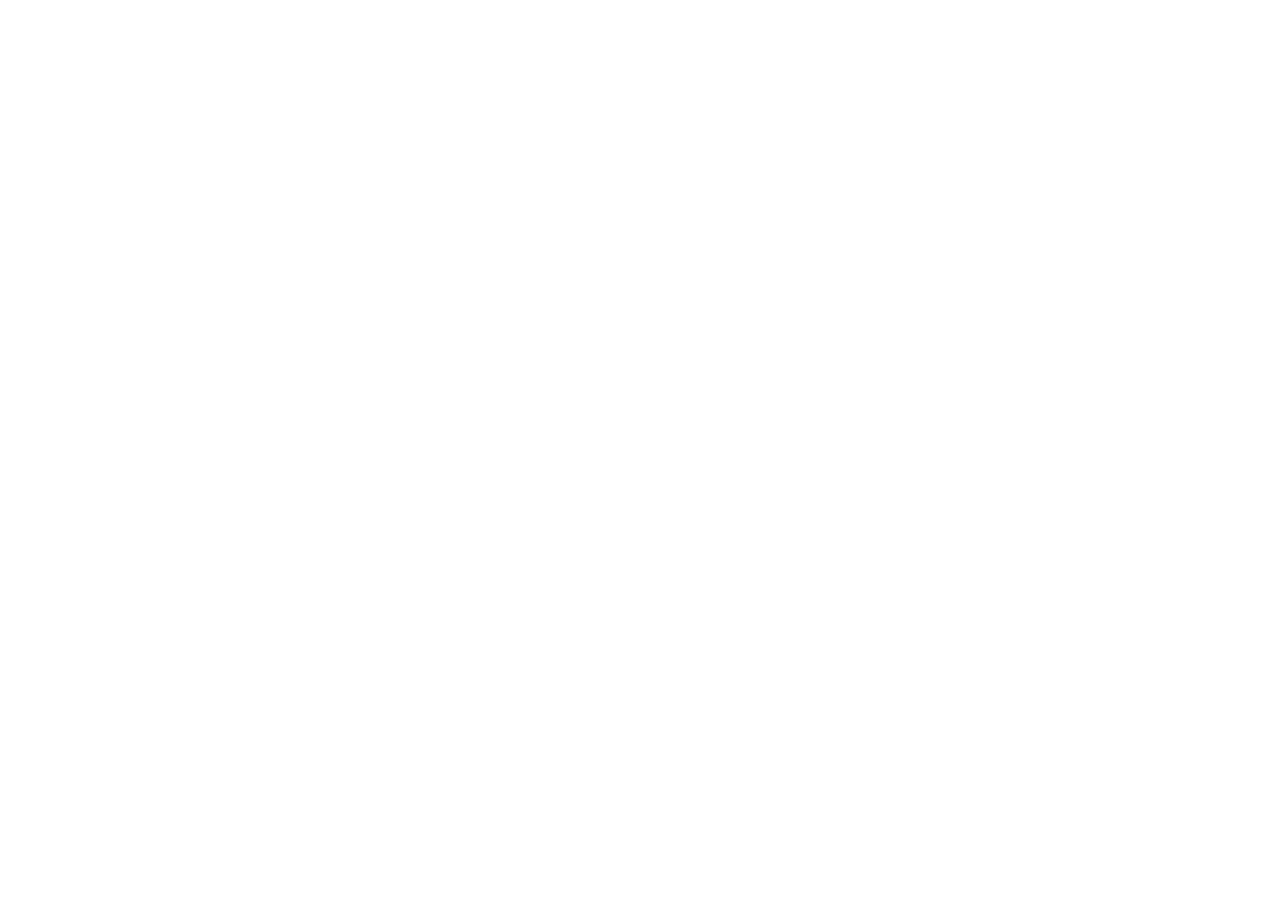
==== PersonalWeb/PersonalWeb/Examples.html @ 359390c4 "Examples" ====
﻿<!DOCTYPE html>
<html>
<head>
    <title></title>
    <meta charset="utf-8" />
</head>
<body>
    <iframe width="100%" height="300" src="//jsfiddle.net/suFiddleCode/rgtp6yje/embedded/" allowfullscreen="allowfullscreen" frameborder="0"></iframe>
</body>
</html>
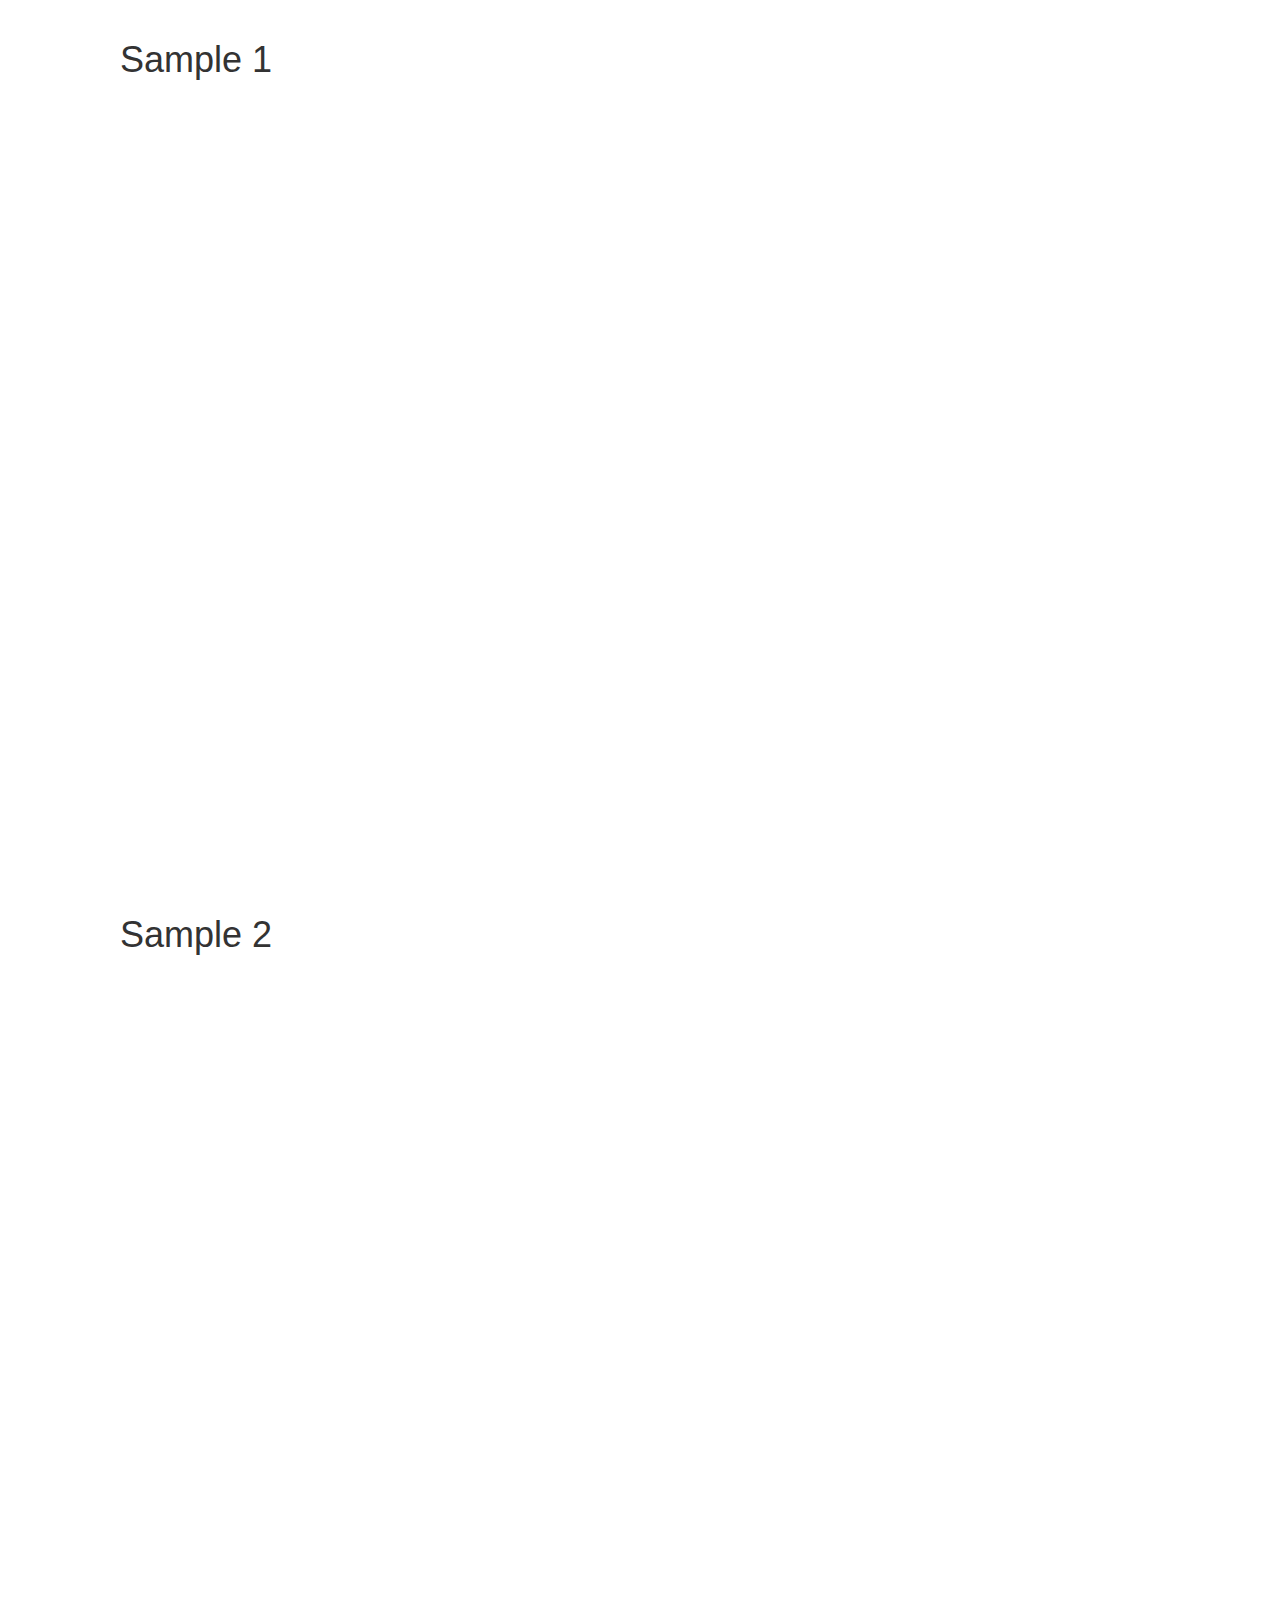
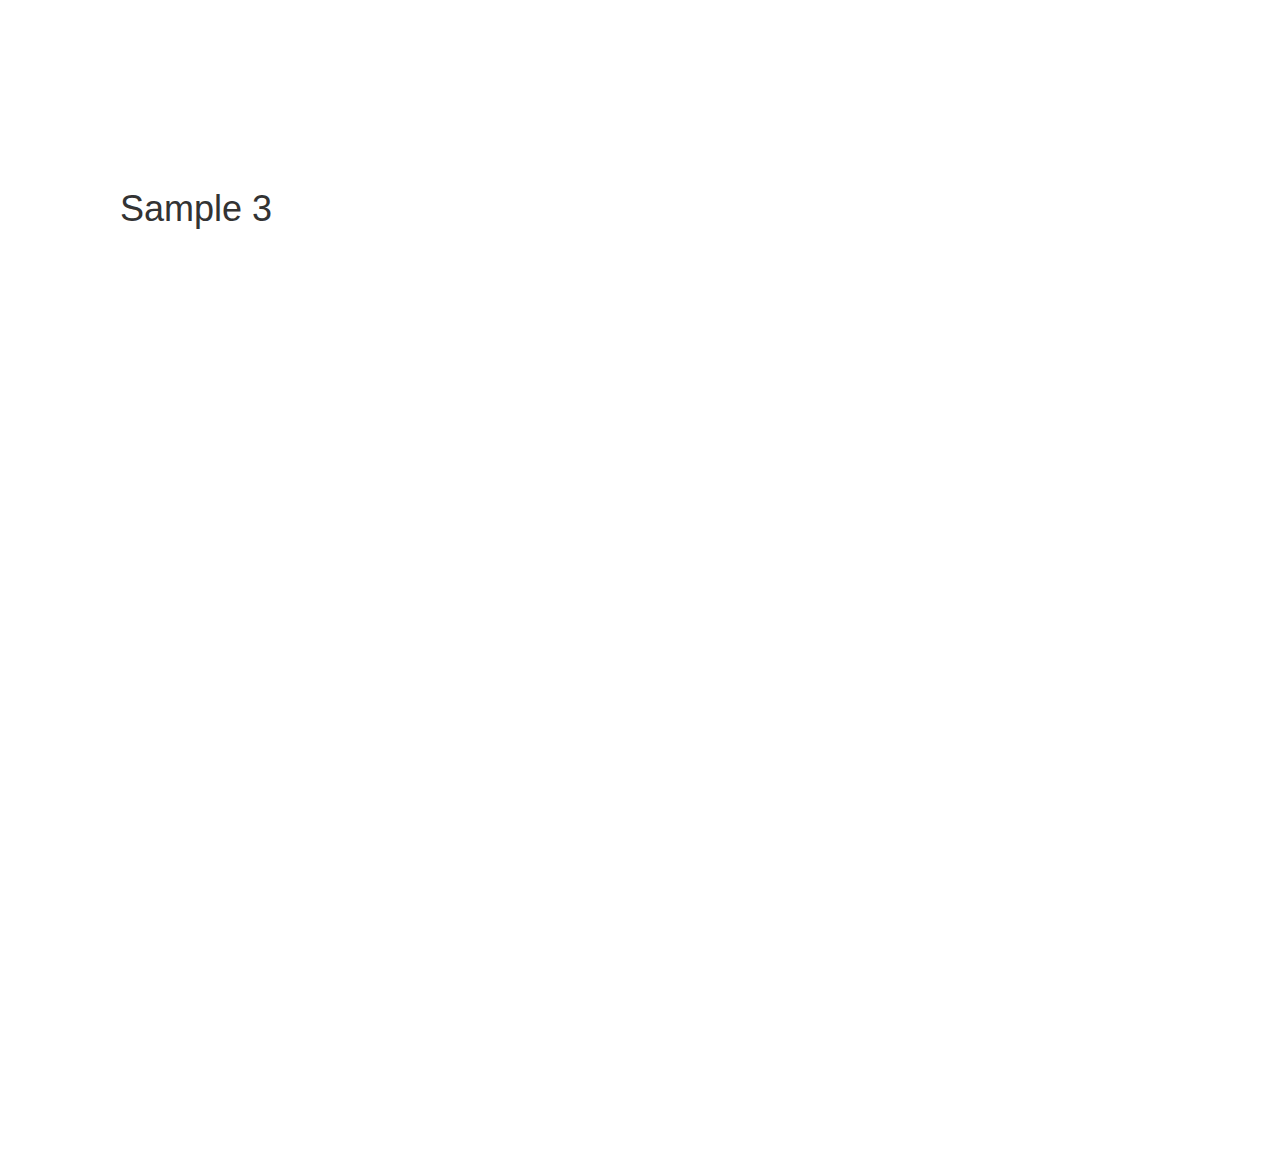
==== commit 37945574: "Examples" ====
--- a/PersonalWeb/PersonalWeb/Examples.html
+++ b/PersonalWeb/PersonalWeb/Examples.html
@@ -1,10 +1,30 @@
 ﻿<!DOCTYPE html>
 <html>
 <head>
+    <link href="CSS/bootstrap.css" rel="stylesheet" />
+    <link href="CSS/responsive.css" rel="stylesheet" />
+
     <title></title>
     <meta charset="utf-8" />
+    <style type="text/css">
+        .frameContainer {
+            padding: 120px;
+            padding-top: 20px;
+        }
+    </style>
 </head>
-<body>
-    <iframe width="100%" height="300" src="//jsfiddle.net/suFiddleCode/rgtp6yje/embedded/" allowfullscreen="allowfullscreen" frameborder="0"></iframe>
+<body class="frameContainer">
+    <div>
+        <h1> Sample 1</h1>
+        <iframe width="1100" height="800" src="//jsfiddle.net/suFiddleCode/xgh1289x/embedded/html,css,result/dark/" allowfullscreen="allowfullscreen" frameborder="0"></iframe>
+    </div>
+    <div>
+        <h1> Sample 2</h1>
+        <iframe width="1100" height="800" src="//jsfiddle.net/suFiddleCode/72mfj78f/embedded/html,css,result/dark/" allowfullscreen="allowfullscreen" frameborder="0"></iframe>
+    </div>
+    <div>
+        <h1> Sample 3</h1>
+        <iframe width="1100" height="800" src="//jsfiddle.net/suFiddleCode/7zekjjtx/embedded/html,css,result/dark/" allowfullscreen="allowfullscreen" frameborder="0"></iframe>
+    </div>
 </body>
 </html>
--- a/PersonalWeb/PersonalWeb/CSS/responsive.css
+++ b/PersonalWeb/PersonalWeb/CSS/responsive.css
@@ -0,0 +1,105 @@
+/* ==========================================================================
+   Media Queries
+   ========================================================================== */
+
+
+@media only screen and (min-width: 992px) {
+	/****Ipad Landscape 1024 Container 970 ****/
+	
+	.service-list{ margin-bottom:30px;}
+	.c-logo-part ul li{ margin:0 15px;}
+	.form{ margin:0 0 0 20px}
+	.main-nav{ display:block !important; }
+	/*.portfolioContainer{ width:800px; margin:0px auto !important; } */ 
+	
+}	
+   
+@media only screen and (min-width: 768px) and (max-width: 991px) {
+	/****Ipad Portrait 768 Container 750 ****/
+	body{ font-size:13px;}
+	p{ line-height:20px ;}
+	.header h1{ font-size:46px;}
+	.main-nav ul li a{ padding:14px;}
+	.small-logo{ padding:0 20px;}
+	h2{ font-size:30px}
+	h6{ font-size:16px;}
+	h3{ font-size:15px;}
+	.service-list{ margin-bottom:20px; font-size:15px;}
+	.featured-work p.padding-b{ padding-bottom:15px;}
+	.main-section{ padding:70px 0;}
+	.c-logo-part ul li{ margin:0 1%; float:left; width:18%;}
+	.c-logo-part ul li a{ display:block;}
+	.c-logo-part ul li a img{ display:block;}
+	.form{ margin:0;}
+	.contact-info-box{ margin:0 ;}
+	.social-link{ margin:0;}
+	
+	.main-nav{ display:block !important; }
+	.main-nav li a{ padding:8px 15px;}
+	/*.portfolioContainer{ width:750px; margin:0px auto !important; }
+	.Portfolio-box{ height:250px;}*/
+	
+	 
+	
+}
+
+@media only screen and (max-width: 767px) {
+	/****Mobile Landscape 480 Container 100% ****/
+	body{ font-size:12px;}
+	h2{ font-size:26px;}
+	h3{ font-size:14px;}
+	h6{ font-size:16px; margin-bottom:40px;}
+	p{ line-height:18px;}
+	.service-list{ font-size:12px; margin-bottom:20px;}
+	.we-create li{ font-size:13px; padding:0 0 0 8px}
+	.header h1{ font-size:28px;}
+	.header{ padding:60px 0;}
+	.main-section{ padding:60px 0 70px;}
+	.main-nav{ display:none; position:absolute; left:0; width:100%; top:74px; margin:0 auto; flote : none; background:#fff;}
+	.main-nav li{ display:block;}
+	.main-nav li.small-logo{ display:none;}
+	.main-nav li a{ display:block; padding:7px 32px; border-bottom:none;}
+	.main-nav li a:hover{color:#7cc576}
+	.team-leader-box{ max-width:307px; width:auto; float:none; margin:0 auto;	}
+	.team-leader-box:nth-of-type(3n){ margin:0 auto}
+	.res-nav_click{ display:block;}
+	.featured-work{ font-size:12px; margin-top:30px;}
+	.featured-box{ font-size:12px;}
+	.featured-box p{ line-height:18px; }
+	.c-logo-part ul a{ margin-bottom:5px;}
+	.main-section.team{ padding:60px 0 50px;}
+	.business-talking h2{ font-size:36px;}
+	.contact-info-box{ margin:0 0 12px 30px; font-size:12px;}
+	.contact-info-box span{ line-height:18px;}
+	.social-link{ margin-left:30px;} 
+	.form{ margin:0 30px;}
+	.copyright{ font-size:12px;}
+	.business-talking a{ padding:10px 25px; font-size:14px;}
+	.main-section.contact{ padding:60px 0 70px}
+	.client-part-haead{ font-size:20px; line-height:30px;}
+	.link{ font-size:14px; padding:10px 25px;}
+	.logo{ width:100px;}
+	.main-section.contact{ background-size:contain;}
+	.Portfolio-nav li a{ padding:5px 16px;}
+	.Portfolio-nav li{ display:block;}
+	/*.isotope-item img{ width:300px; left:50%; margin-left:-100px;}
+	.isotope-item{ width:300px; margin:0px auto;}
+	.isotope{ width:400px; margin:0px auto;}
+	.Portfolio-box{}
+	.portfolioContainer{ width:350px; margin:0px auto !important; } */
+	
+	
+}
+
+@media only screen and (max-width: 479px) {
+	/****Mobile Portrait 320 ****/
+	.contact-info-box{ margin-left:0px;}
+	.header{ padding:40px;}
+	.social-link{ margin-left:0px;}
+	.form{ margin:0}
+	.c-logo-part ul li{ display:block;}
+	.Portfolio-box{  max-width:300px !important; width:96.4% !important; margin:0 !important}
+	.Portfolio-box img { max-width:100%;}
+	.portfolioContainer{ width:280px !important; margin:0 auto !important } 
+	
+}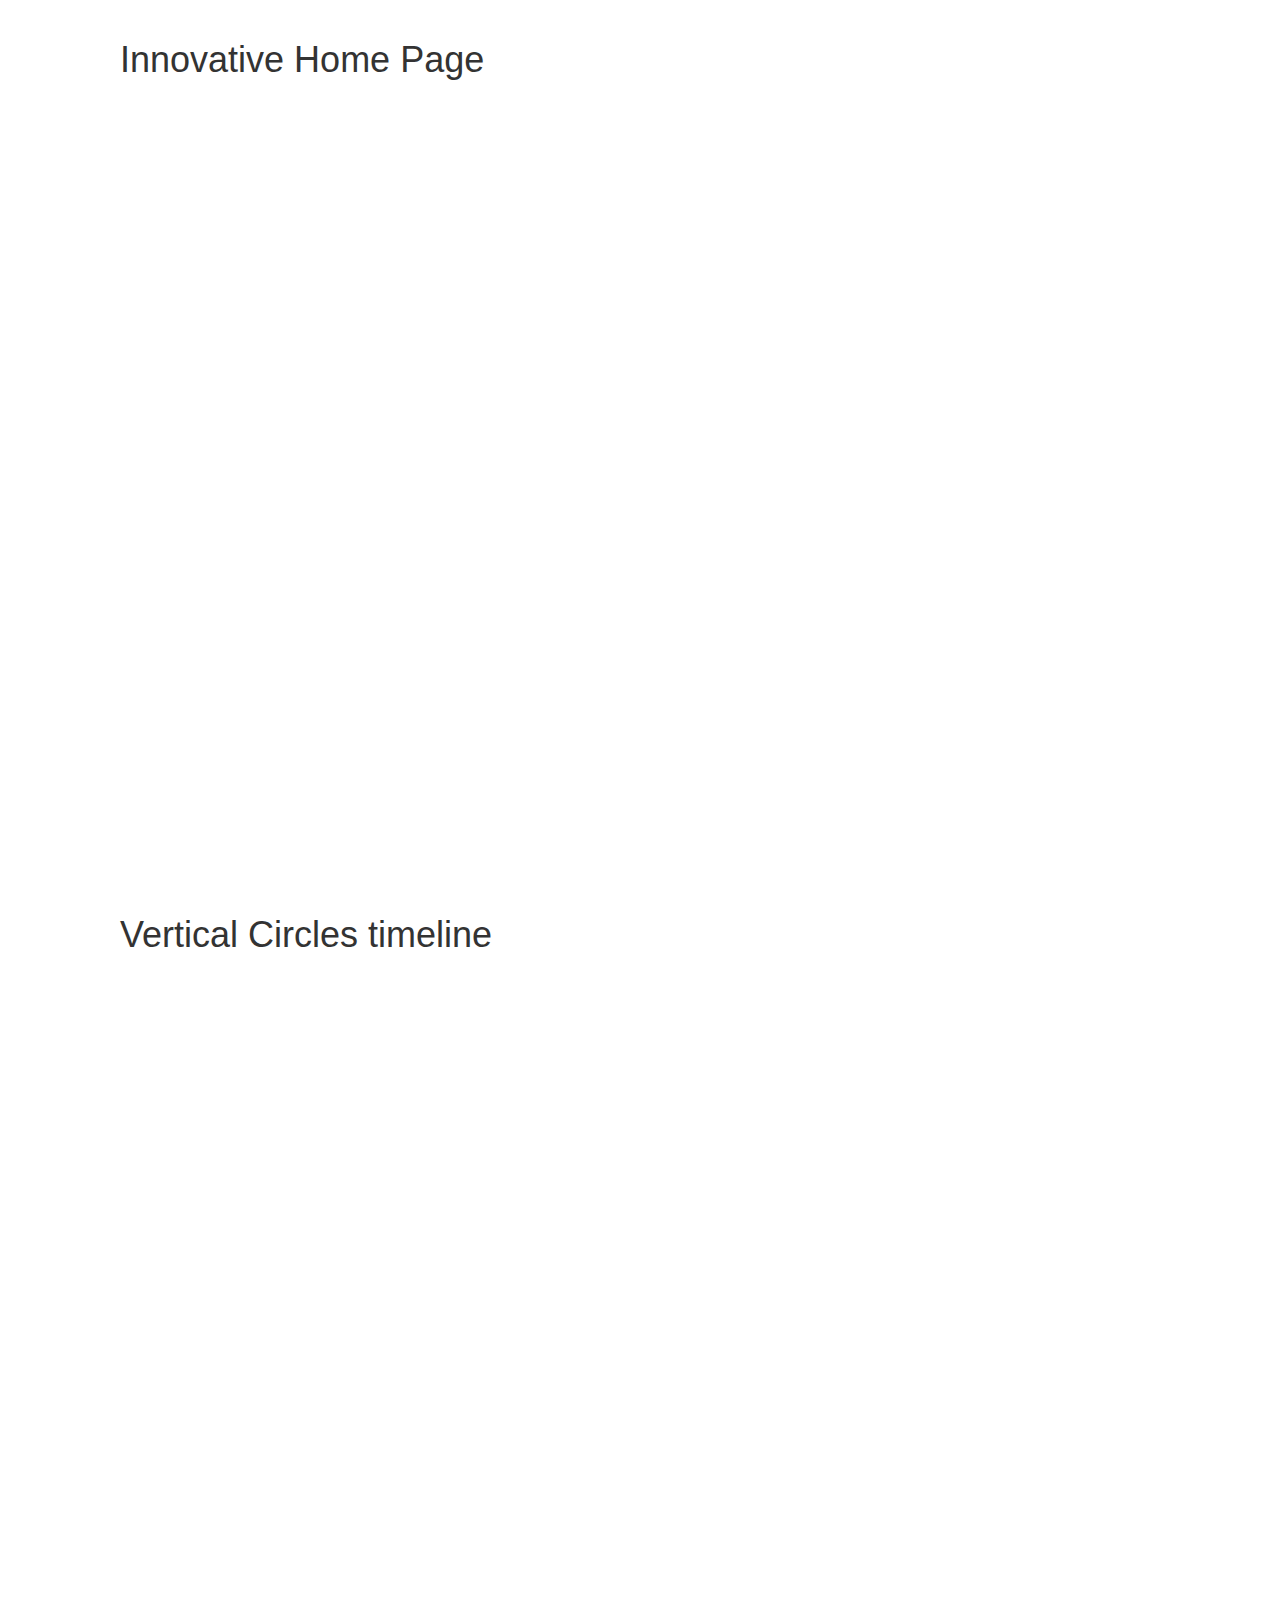
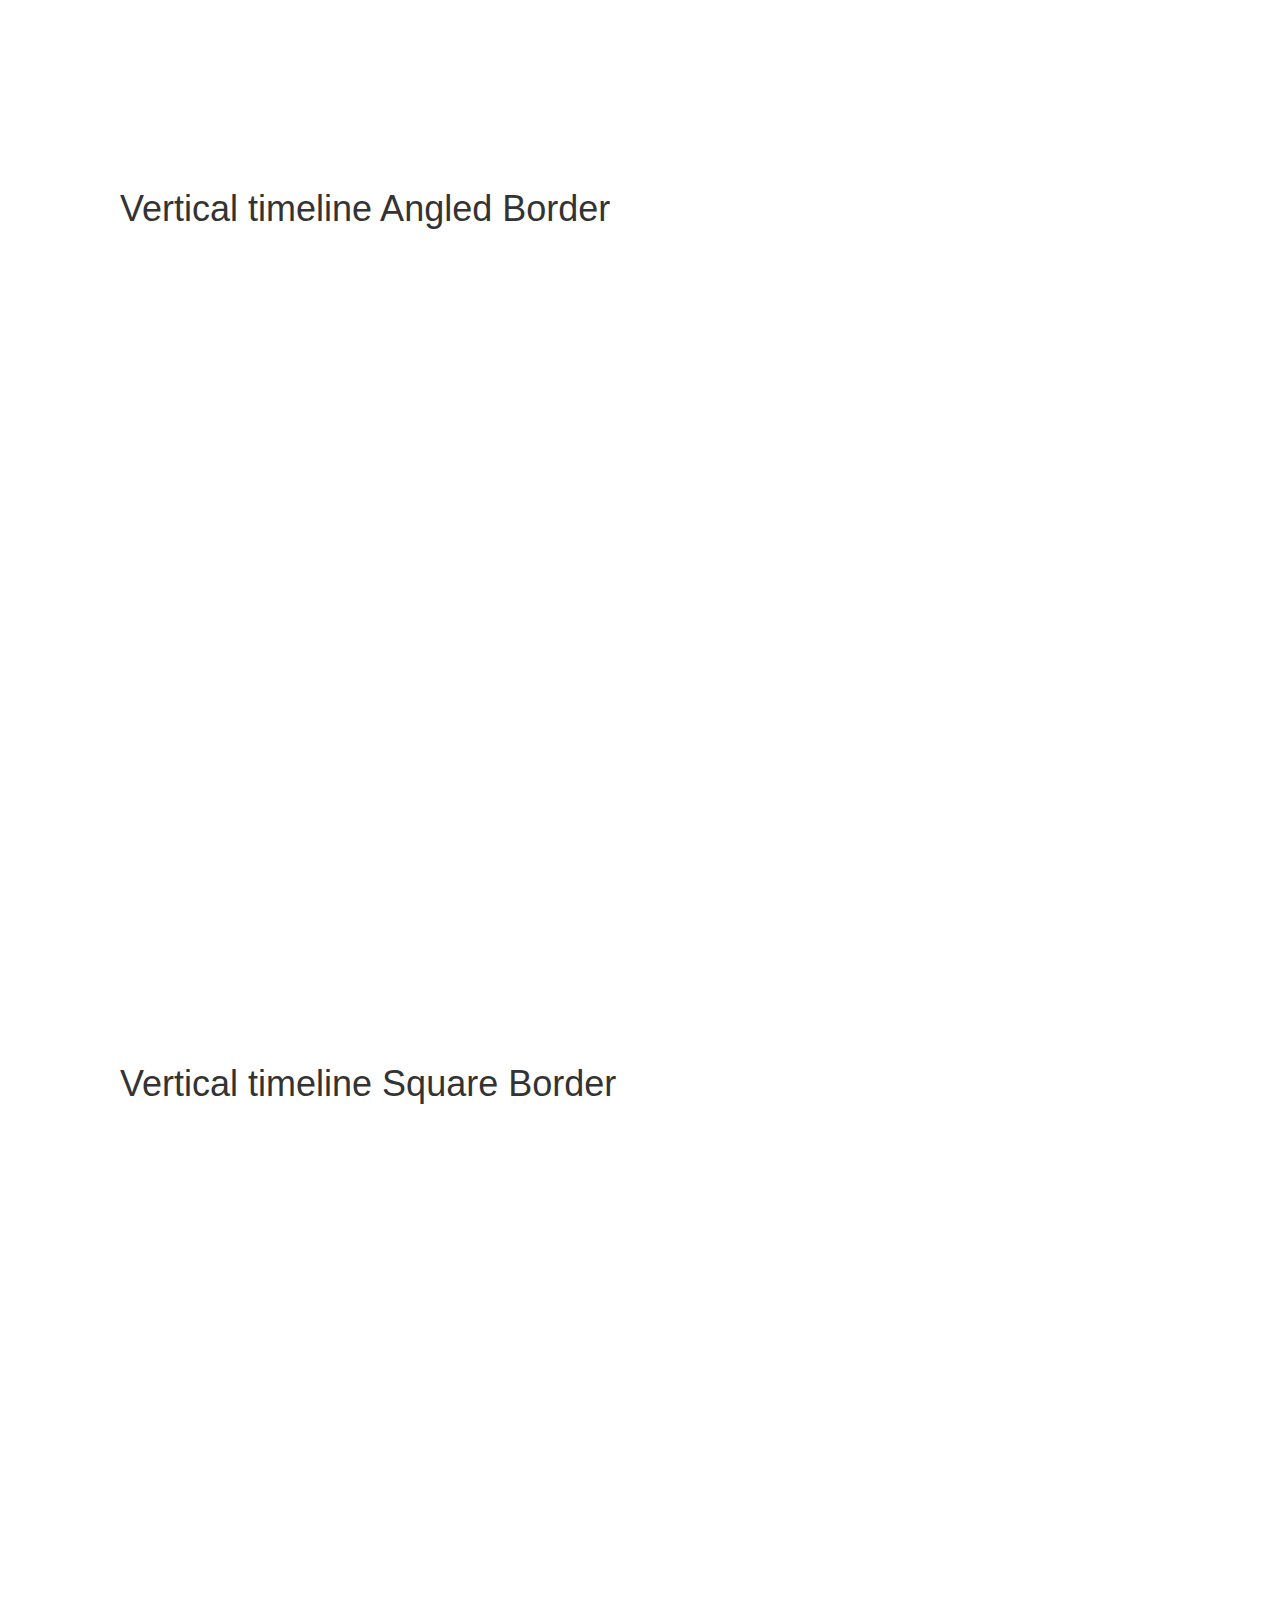
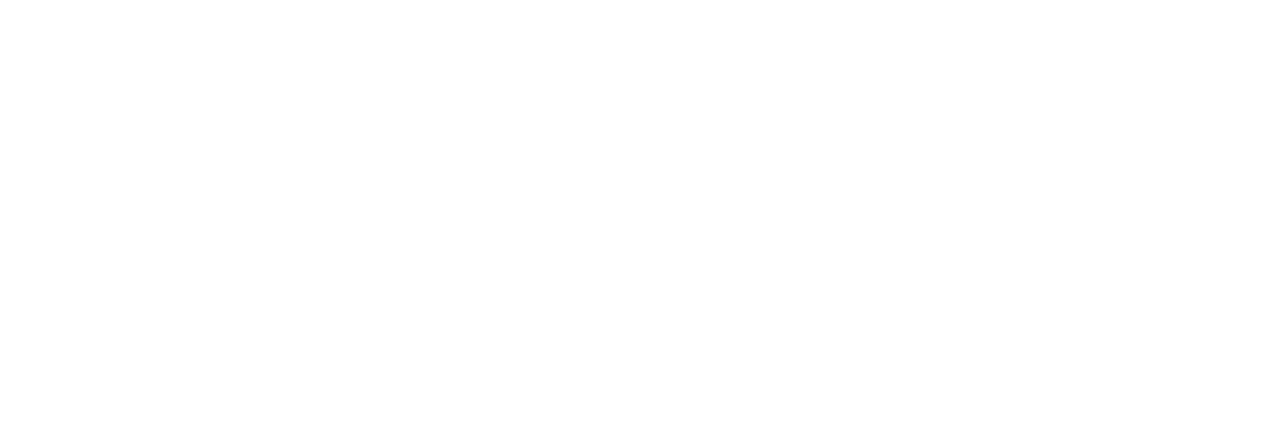
==== commit 30e0377e: "New Home Page" ====
--- a/PersonalWeb/PersonalWeb/Examples.html
+++ b/PersonalWeb/PersonalWeb/Examples.html
@@ -15,16 +15,20 @@
 </head>
 <body class="frameContainer">
     <div>
-        <h1> Sample 1</h1>
-        <iframe width="1100" height="800" src="//jsfiddle.net/suFiddleCode/xgh1289x/embedded/html,css,result/dark/" allowfullscreen="allowfullscreen" frameborder="0"></iframe>
+        <h1> Innovative Home Page</h1>
+        <iframe width="1100" height="800" src="//jsfiddle.net/suFiddleCode/k8v20hsa/embedded/result,html,css/dark/" allowfullscreen="allowfullscreen" frameborder="0"></iframe>
     </div>
     <div>
-        <h1> Sample 2</h1>
-        <iframe width="1100" height="800" src="//jsfiddle.net/suFiddleCode/72mfj78f/embedded/html,css,result/dark/" allowfullscreen="allowfullscreen" frameborder="0"></iframe>
+        <h1>  Vertical Circles timeline</h1>
+        <iframe width="1100" height="800" src="//jsfiddle.net/suFiddleCode/xgh1289x/embedded/result,html,css/dark/" allowfullscreen="allowfullscreen" frameborder="0"></iframe>
     </div>
     <div>
-        <h1> Sample 3</h1>
-        <iframe width="1100" height="800" src="//jsfiddle.net/suFiddleCode/7zekjjtx/embedded/html,css,result/dark/" allowfullscreen="allowfullscreen" frameborder="0"></iframe>
+        <h1> Vertical timeline Angled Border </h1>
+        <iframe width="1100" height="800" src="//jsfiddle.net/suFiddleCode/72mfj78f/embedded/result,html,css/dark/" allowfullscreen="allowfullscreen" frameborder="0"></iframe>
+    </div>
+    <div>
+        <h1> Vertical timeline Square Border </h1>
+        <iframe width="1100" height="800" src="//jsfiddle.net/suFiddleCode/7zekjjtx/embedded/result,html,css/dark/" allowfullscreen="allowfullscreen" frameborder="0"></iframe>
     </div>
 </body>
 </html>
